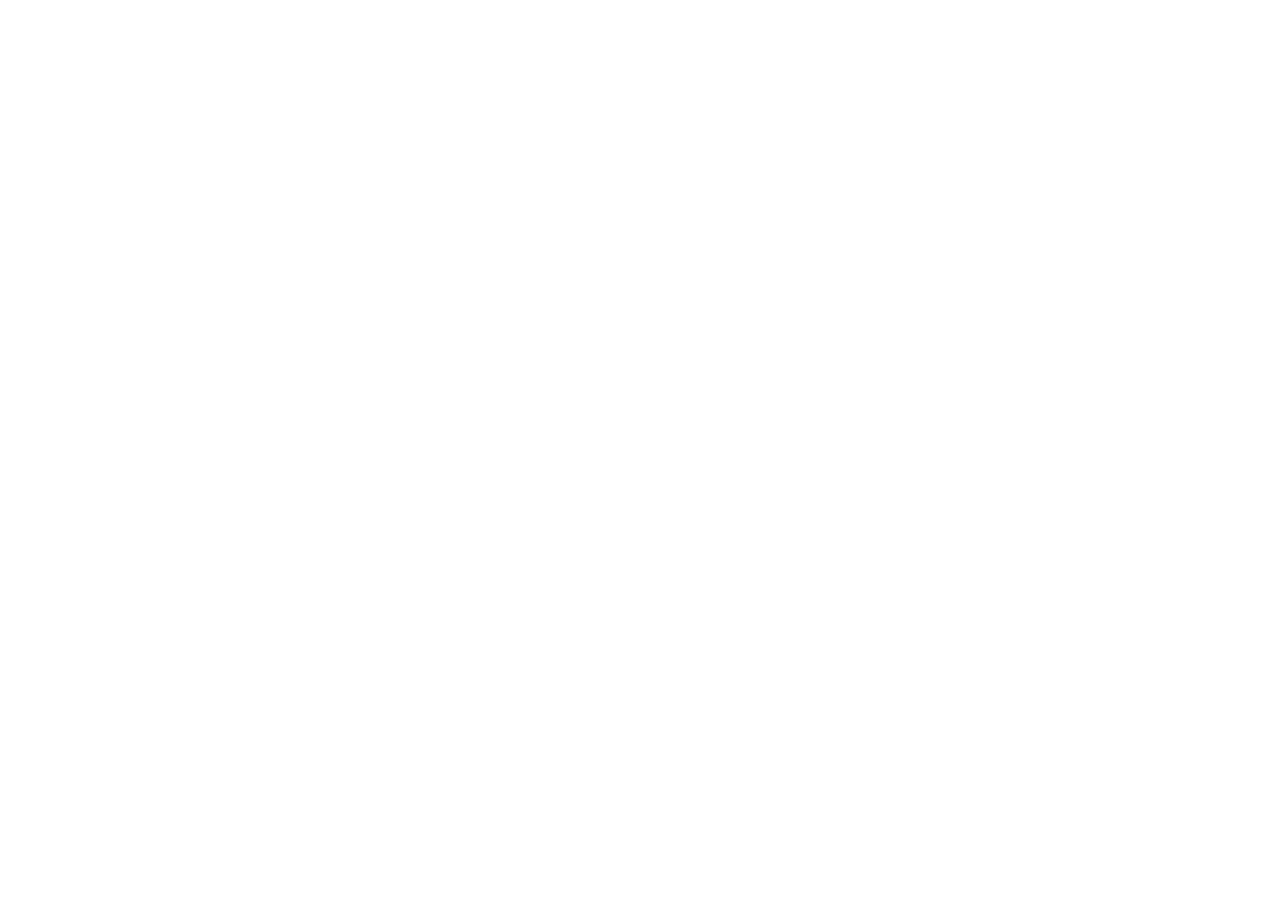
==== projetos.html @ 554d4c81 "Atualização Pagina Home" ====
<!DOCTYPE html>
<html lang="en">
<head>
    <meta charset="UTF-8">
    <meta name="viewport" content="width=device-width, initial-scale=1.0">
    <title>Document</title>
</head>
<body>
    
</body>
</html>
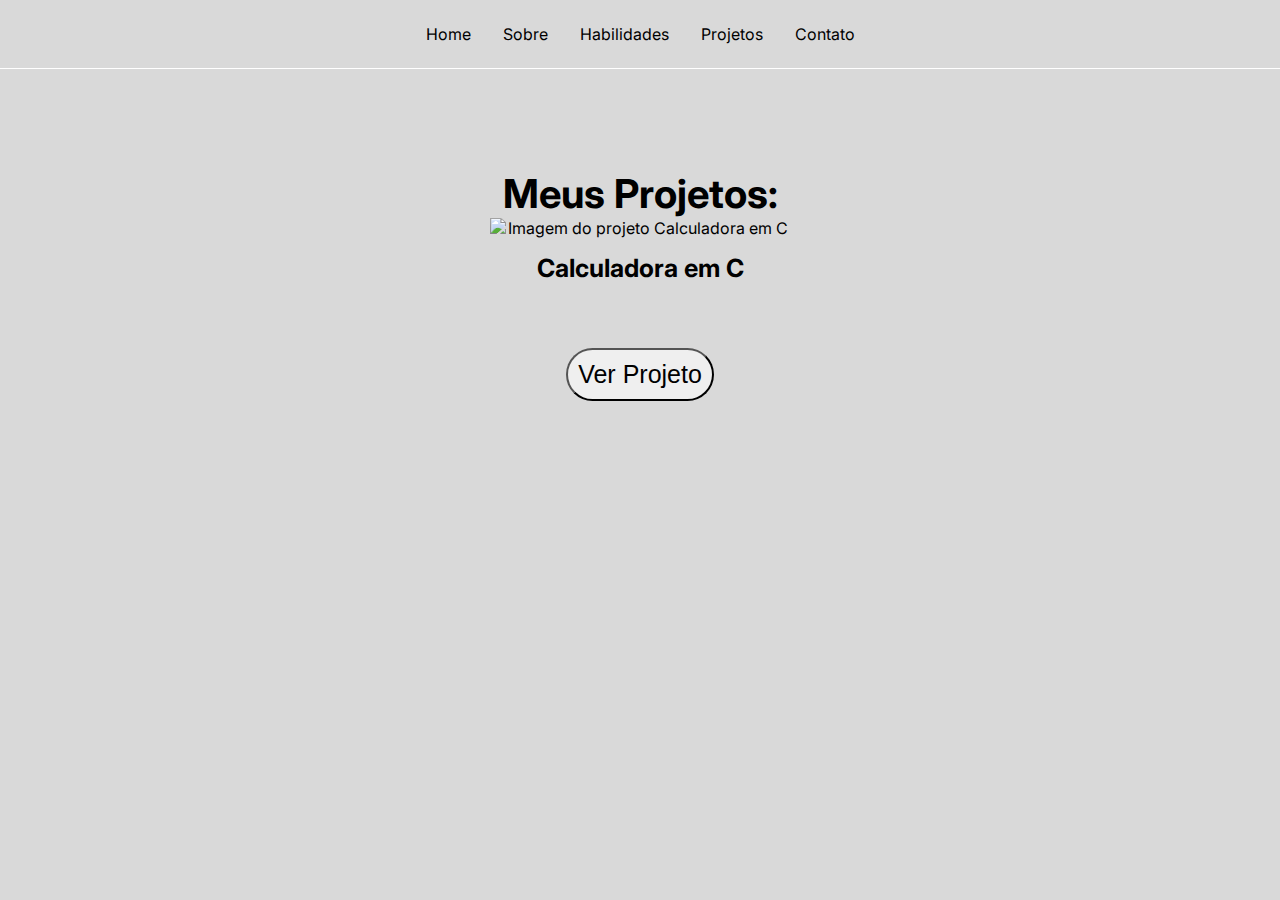
==== commit 31a0558f: "Add files via upload" ====
--- a/projetos.html
+++ b/projetos.html
@@ -1,11 +1,30 @@
 <!DOCTYPE html>
-<html lang="en">
+<html lang="pt-br">
 <head>
+    <link rel="stylesheet" href="style(projetos).css">
     <meta charset="UTF-8">
     <meta name="viewport" content="width=device-width, initial-scale=1.0">
-    <title>Document</title>
+    <title>Projetos</title>
 </head>
 <body>
-    
+   <header class="cabecalho">
+    <nav class="menu-nav">
+            <a class="menu" href="index.html">Home</a>
+            <a class="menu" href="sobre.html">Sobre</a>
+            <a class="menu" href="tecnologias.html">Habilidades</a>
+            <a class="menu" href="projetos.html">Projetos</a>
+            <a class="menu" href="contato.html">Contato</a>
+    </nav>
+   </header>
+   <main class="main">
+    <div class="projetos">
+        <h1 class="titulo1">Meus Projetos:</h1>
+        <div class="projeto-item">
+            <img class="projeto-imagem" src="/img/calculadora c.png" alt="Imagem do projeto Calculadora em C">
+            <h5 class="texto-projeto">Calculadora em C</h5>
+            <a class="botao-principal" href="https://github.com/tiagospezia1/Calculadora-em-C.git"><button class="botao-principal">Ver Projeto</button></a>
+        </div>
+    </div>
+   </main> 
 </body>
 </html>--- a/style(projetos).css
+++ b/style(projetos).css
@@ -0,0 +1,94 @@
+@import url('https://fonts.googleapis.com/css2?family=Inter:ital,opsz,wght@0,14..32,100..900;1,14..32,100..900&display=swap');
+  
+
+* {
+    margin: 0;
+    padding: 0;
+    text-decoration: none;
+}
+
+body {
+    background-color: #D9D9D9;
+    font-family: "Inter", sans-serif;
+
+}
+
+.cabecalho {
+    display: flex;
+    flex-direction: row;
+    justify-content: center;
+    padding: 24px;
+    border-bottom: 0.4px solid #FFFFFF;
+    
+}
+
+.menu-nav {
+    display: flex;
+    gap: 32px;
+}
+
+.menu {
+    color: black;
+
+}
+
+.main {
+    display: flex;
+    justify-content: center;
+    padding: 30px;
+    text-align: center;
+}
+
+.titulo1 {
+    font-size: 40px;
+    margin-top: 30px;
+}
+
+.projetos {
+    display: flex;
+    flex-direction: column;
+    align-items: center;
+    text-align: center;
+    margin: 20px auto;
+    padding: 20px;
+    width: 80%;
+}
+
+.projeto-item {
+    display: flex;
+    flex-direction: column;
+    align-items: center; 
+    text-align: center;
+    margin-bottom: 30px; 
+    width: 100%; 
+}
+
+.projeto-imagem {
+    width: 100%;
+    max-width: 300px; 
+    height: auto; 
+    margin-bottom: 15px; 
+}
+
+.botao-principal {  
+    display: flex;
+    justify-content: center;
+    align-items: center;
+    margin: 20px auto;
+    font-size: 25px;
+    padding: 10px;
+    border-radius: 40px;
+    width: fit-content;
+}
+
+.botao-texto {
+    color: black;
+}
+
+.texto-projeto {
+    font-size: 25px;
+    margin-bottom: 15px;
+}
+
+
+
